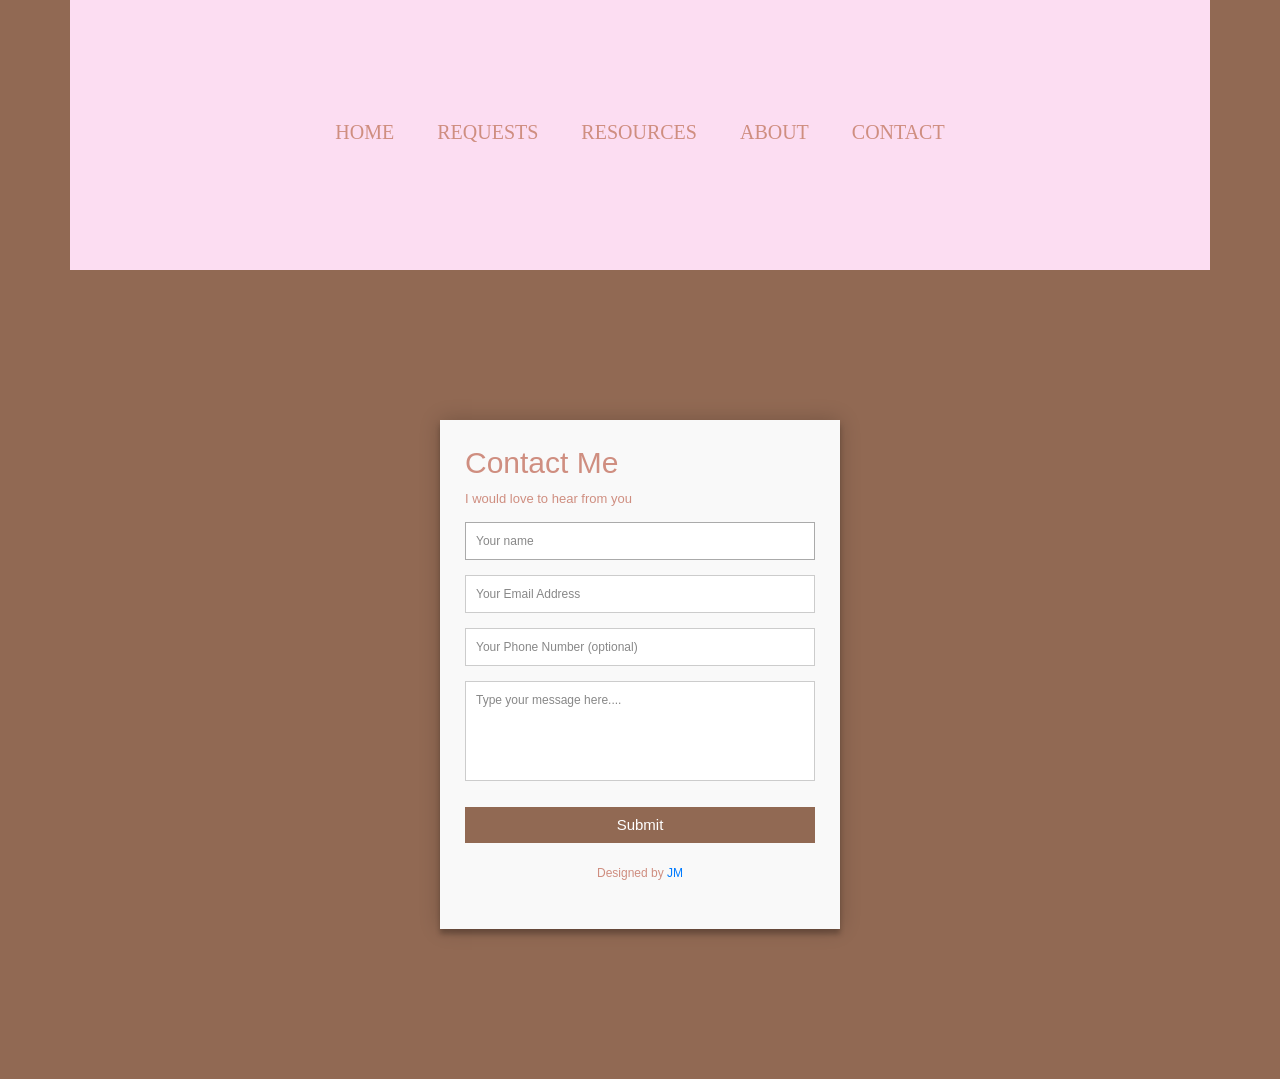
==== contact.html @ 5dbec615 "Join us now links to facebook and added contact page" ====
<!doctype html>
<html lang="en">
  <head>
    <!-- Required meta tags -->
    <meta charset="utf-8">
    <meta name="viewport" content="width=device-width, initial-scale=1, shrink-to-fit=no">

    <!-- Bootstrap CSS -->
    <link rel="stylesheet" href="https://stackpath.bootstrapcdn.com/bootstrap/4.1.1/css/bootstrap.min.css" integrity="sha384-WskhaSGFgHYWDcbwN70/dfYBj47jz9qbsMId/iRN3ewGhXQFZCSftd1LZCfmhktB" crossorigin="anonymous">
     <link rel="stylesheet" href="contact.css">
     <link rel="stylesheet" href="">
     <head>
      <title>Esperanza</title>
     </head>
<body>


  <div id="navv" class="container blue circleBehind">
    <a href="Esperanza.html">HOME</a>
    <a>REQUESTS</a>
    <a>RESOURCES</a>
    <a>ABOUT</a>
    <a href="contact.html">CONTACT</a>
  </div>

  <div class="container-float">
  <form id="contact" action="" method="post">
    <h3>Contact Me</h3>
    <h4>I would love to hear from you</h4>
    <fieldset>
      <input placeholder="Your name" type="text" tabindex="1" required autofocus>
    </fieldset>
    <fieldset>
      <input placeholder="Your Email Address" type="email" tabindex="2" required>
    </fieldset>
    <fieldset>
      <input placeholder="Your Phone Number (optional)" type="tel" tabindex="3" required>
    </fieldset>
    <fieldset>
      <textarea placeholder="Type your message here...." tabindex="5" required></textarea>
    </fieldset>
    <fieldset>
      <button name="submit" type="submit" id="contact-submit" data-submit="...Sending">Submit</button>
    </fieldset>
    <p class="copyright">Designed by <a href="" target="_blank" title="Colorlib">JM</a></p>
  </form>
</div>
    <!-- Optional JavaScript -->
    <!-- jQuery first, then Popper.js, then Bootstrap JS -->
    <script src="https://code.jquery.com/jquery-3.3.1.slim.min.js" integrity="sha384-q8i/X+965DzO0rT7abK41JStQIAqVgRVzpbzo5smXKp4YfRvH+8abtTE1Pi6jizo" crossorigin="anonymous"></script>
    <script src="https://cdnjs.cloudflare.com/ajax/libs/popper.js/1.14.3/umd/popper.min.js" integrity="sha384-ZMP7rVo3mIykV+2+9J3UJ46jBk0WLaUAdn689aCwoqbBJiSnjAK/l8WvCWPIPm49" crossorigin="anonymous"></script>
    <script src="https://stackpath.bootstrapcdn.com/bootstrap/4.1.1/js/bootstrap.min.js" integrity="sha384-smHYKdLADwkXOn1EmN1qk/HfnUcbVRZyYmZ4qpPea6sjB/pTJ0euyQp0Mk8ck+5T" crossorigin="anonymous"></script>
  </body>
</html>
---- contact.css ----
div.container
{
    font-family: Raleway;
    margin: 0 auto;
	padding: 10em 3em;
	text-align: center;
}

div.container a
{
    color: #CF8E80;
    text-decoration: none;
    font: 20px Raleway;
    margin: 0px 10px;
    padding: 10px 10px;
    position: relative;
    z-index: 0;
    cursor: pointer;
}


.blue
{
    background: #FCDDF2;
}



/* Circle behind */
div.circleBehind a:before, div.circleBehind a:after
{
    position: absolute;
    top: 22px;
    left: 50%;
    width: 50px;
    height: 50px;
    border: 4px solid #CF8E80;
    transform: translateX(-50%) translateY(-50%) scale(0.8);
    border-radius: 50%;
    background: transparent;
    content: "";
    opacity: 0;
    transition: all 0.3s;
    z-index: -1;
}

div.circleBehind a:after
{
    border-width: 2px;
    transition: all 0.4s;
}

div.circleBehind a:hover:before
{
    opacity: 1;
    transform: translateX(-50%) translateY(-50%) scale(1);
}

div.circleBehind a:hover:after
{
    opacity: 1;
    transform: translateX(-50%) translateY(-50%) scale(1.3);
}




@import url(https://fonts.googleapis.com/css?family=Roboto:400,300,600,400italic);
* {
  margin: 0;
  padding: 0;
  box-sizing: border-box;
  -webkit-box-sizing: border-box;
  -moz-box-sizing: border-box;
  -webkit-font-smoothing: antialiased;
  -moz-font-smoothing: antialiased;
  -o-font-smoothing: antialiased;
  font-smoothing: antialiased;
  text-rendering: optimizeLegibility;
}

body {
  font-family: "Roboto", Helvetica, Arial, sans-serif;
  font-weight: 100;
  font-size: 12px;
  line-height: 30px;
  color: #CF8E80;
  background: #916953;
}

.container-float {
max-width: 400px;
  width: 100%;
  margin: 0 auto;
  position: relative;
}

#contact input[type="text"],
#contact input[type="email"],
#contact input[type="tel"],
#contact textarea,
#contact button[type="submit"] {
  font: 400 12px/16px "Roboto", Helvetica, Arial, sans-serif;
}

#contact {
  background: #F9F9F9;
  padding: 25px;
  margin: 150px 0;
  box-shadow: 0 0 20px 0 rgba(0, 0, 0, 0.2), 0 5px 5px 0 rgba(0, 0, 0, 0.24);
}

#contact h3 {
  display: block;
  font-size: 30px;
  font-weight: 300;
  margin-bottom: 10px;
}

#contact h4 {
  margin: 5px 0 15px;
  display: block;
  font-size: 13px;
  font-weight: 400;
}

fieldset {
  border: medium none !important;
  margin: 0 0 10px;
  min-width: 100%;
  padding: 0;
  width: 100%;
}

#contact input[type="text"],
#contact input[type="email"],
#contact input[type="tel"],
#contact textarea {
  width: 100%;
  border: 1px solid #ccc;
  background: #FFF;
  margin: 0 0 5px;
  padding: 10px;
}

#contact input[type="text"]:hover,
#contact input[type="email"]:hover,
#contact input[type="tel"]:hover,
#contact textarea:hover {
  -webkit-transition: border-color 0.3s ease-in-out;
  -moz-transition: border-color 0.3s ease-in-out;
  transition: border-color 0.3s ease-in-out;
  border: 1px solid #aaa;
}

#contact textarea {
  height: 100px;
  max-width: 100%;
  resize: none;
}

#contact button[type="submit"] {
  cursor: pointer;
  width: 100%;
  border: none;
  background: #916953;
  color: #FFF;
  margin: 0 0 5px;
  padding: 10px;
  font-size: 15px;
}

#contact button[type="submit"]:hover {
  background: #FCDDF2;
  -webkit-transition: background 0.3s ease-in-out;
  -moz-transition: background 0.3s ease-in-out;
  transition: background-color 0.3s ease-in-out;
}

#contact button[type="submit"]:active {
  box-shadow: inset 0 1px 3px rgba(0, 0, 0, 0.5);
}

.copyright {
  text-align: center;
}

#contact input:focus,
#contact textarea:focus {
  outline: 0;
  border: 1px solid #aaa;
}

::-webkit-input-placeholder {
  color: #888;
}

:-moz-placeholder {
  color: #888;
}

::-moz-placeholder {
  color: #888;
}

:-ms-input-placeholder {
  color: #888;
}
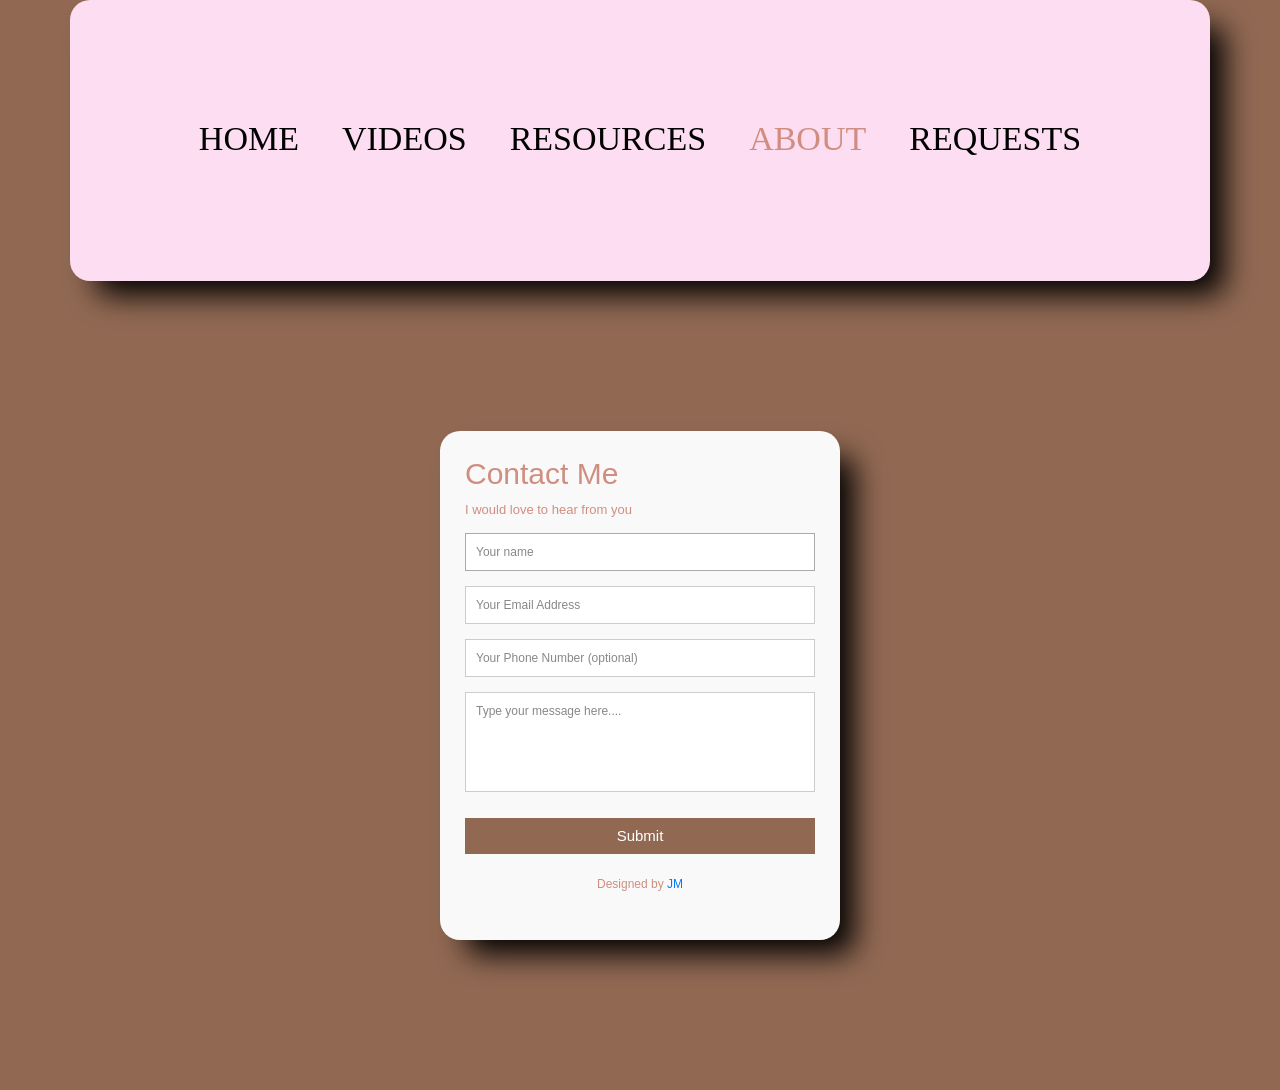
==== commit 3e79b795: "inserting comments..." ====
--- a/contact.html
+++ b/contact.html
@@ -14,15 +14,17 @@
      </head>
 <body>
 
+<!-- Main menu  -->
 
   <div id="navv" class="container blue circleBehind">
     <a href="Esperanza.html">HOME</a>
-    <a>REQUESTS</a>
-    <a>RESOURCES</a>
+    <a href="videos.html">VIDEOS</a>
+    <a href="resources.html">RESOURCES</a>
     <a>ABOUT</a>
-    <a href="contact.html">CONTACT</a>
+    <a href="contact.html">REQUESTS</a>
   </div>
 
+<!-- Simple contact form. info sent to privite email  -->
   <div class="container-float">
   <form id="contact" action="" method="post">
     <h3>Contact Me</h3>
--- a/contact.css
+++ b/contact.css
@@ -10,9 +10,9 @@
 
 div.container a
 {
-    color: #CF8E80;
+    color: black;
     text-decoration: none;
-    font: 20px Raleway;
+    font: 34px Raleway;
     margin: 0px 10px;
     padding: 10px 10px;
     position: relative;
@@ -109,7 +109,8 @@
   background: #F9F9F9;
   padding: 25px;
   margin: 150px 0;
-  box-shadow: 0 0 20px 0 rgba(0, 0, 0, 0.2), 0 5px 5px 0 rgba(0, 0, 0, 0.24);
+  border-radius: 20px;
+  box-shadow: 20px 20px 30px -6px black;
 }
 
 #contact h3 {
@@ -208,3 +209,7 @@
 :-ms-input-placeholder {
   color: #888;
 }
+
+#navv{
+  border-radius: 20px;
+  box-shadow: 20px 20px 30px -6px black;
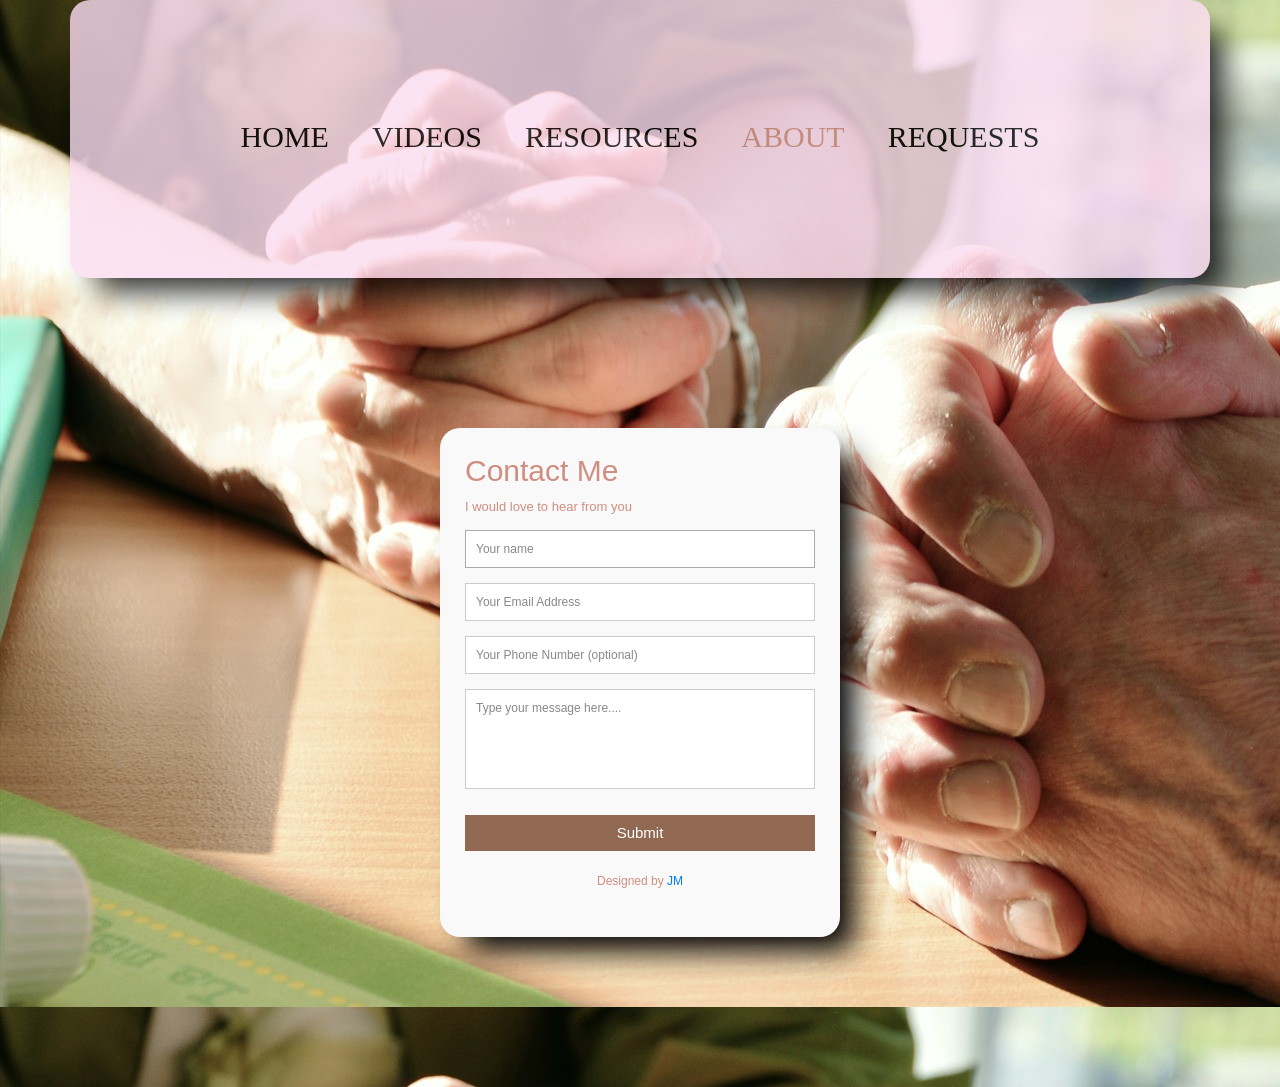
==== commit cee630bc: "Few fixes" ====
--- a/contact.html
+++ b/contact.html
@@ -8,8 +8,6 @@
     <!-- Bootstrap CSS -->
     <link rel="stylesheet" href="https://stackpath.bootstrapcdn.com/bootstrap/4.1.1/css/bootstrap.min.css" integrity="sha384-WskhaSGFgHYWDcbwN70/dfYBj47jz9qbsMId/iRN3ewGhXQFZCSftd1LZCfmhktB" crossorigin="anonymous">
      <link rel="stylesheet" href="contact.css">
-     <link rel="stylesheet" href="">
-     <head>
       <title>Esperanza</title>
      </head>
 <body>
--- a/contact.css
+++ b/contact.css
@@ -12,7 +12,7 @@
 {
     color: black;
     text-decoration: none;
-    font: 34px Raleway;
+    font: 30px Raleway;
     margin: 0px 10px;
     padding: 10px 10px;
     position: relative;
@@ -24,6 +24,7 @@
 .blue
 {
     background: #FCDDF2;
+    opacity: 0.8;
 }
 
 
@@ -87,7 +88,7 @@
   font-size: 12px;
   line-height: 30px;
   color: #CF8E80;
-  background: #916953;
+  background: url(Img/prayer2.jpg);;
 }
 
 .container-float {
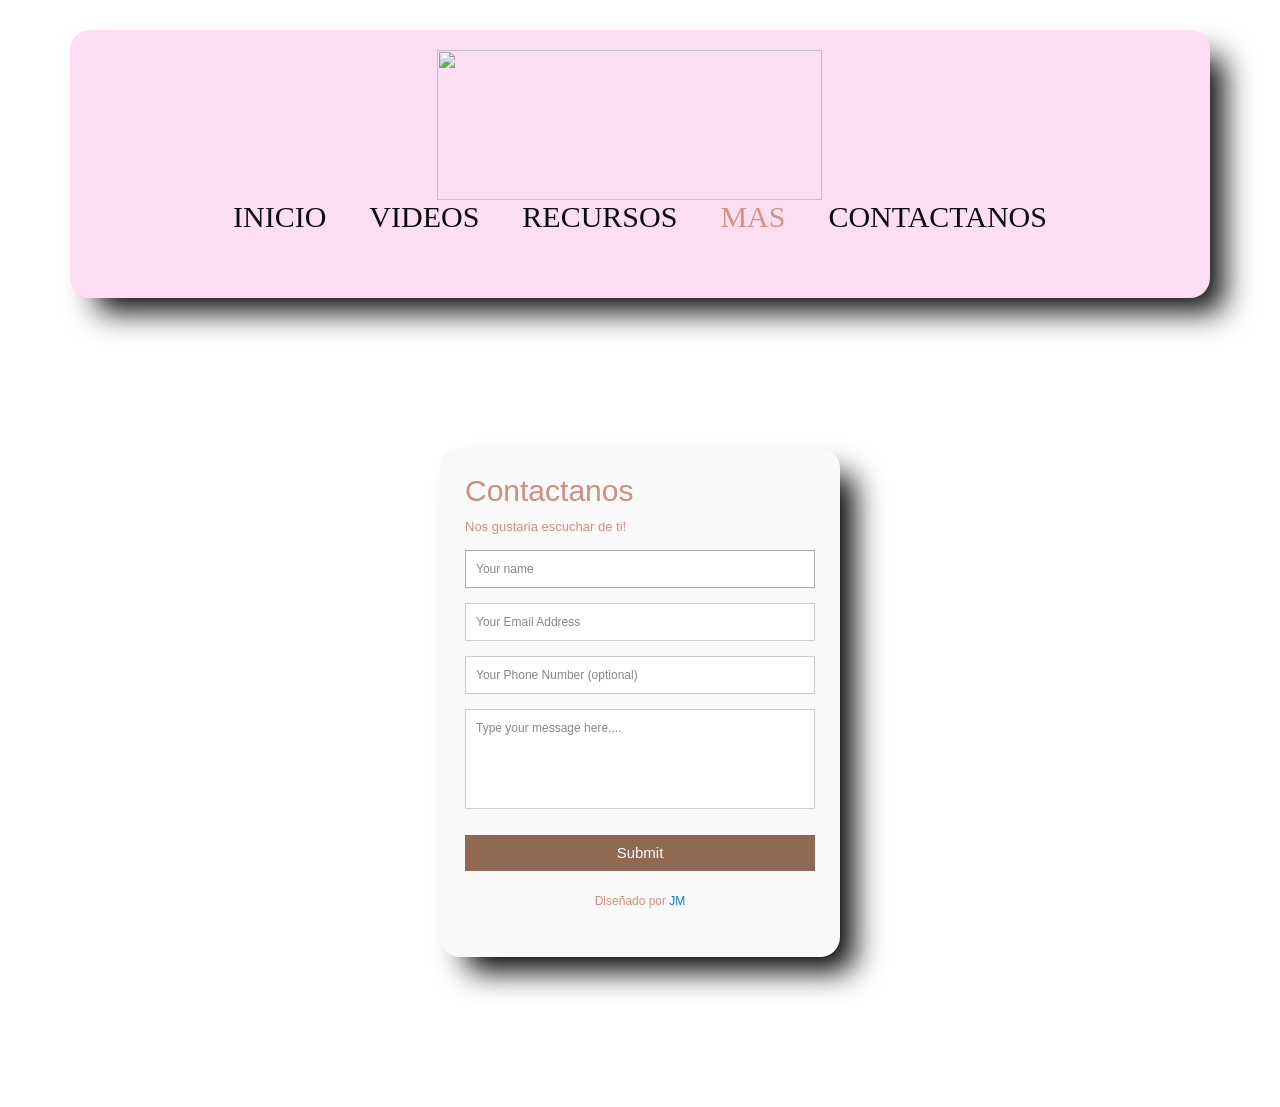
==== commit 57327516: "Translated the content and rearranged the home page." ====
--- a/contact.html
+++ b/contact.html
@@ -8,25 +8,28 @@
     <!-- Bootstrap CSS -->
     <link rel="stylesheet" href="https://stackpath.bootstrapcdn.com/bootstrap/4.1.1/css/bootstrap.min.css" integrity="sha384-WskhaSGFgHYWDcbwN70/dfYBj47jz9qbsMId/iRN3ewGhXQFZCSftd1LZCfmhktB" crossorigin="anonymous">
      <link rel="stylesheet" href="contact.css">
-      <title>Esperanza</title>
+      <title>Esperanza En Cristo</title>
      </head>
 <body>
 
 <!-- Main menu  -->
 
   <div id="navv" class="container blue circleBehind">
-    <a href="Esperanza.html">HOME</a>
+    <img id="logo" src="img/logo.png" class='responsive'>
+    <div>
+    <a href="Esperanza.html">INICIO</a>
     <a href="videos.html">VIDEOS</a>
-    <a href="resources.html">RESOURCES</a>
-    <a>ABOUT</a>
-    <a href="contact.html">REQUESTS</a>
+    <a href="resources.html">RECURSOS</a>
+    <a>MAS</a>
+    <a href="contact.html">CONTACTANOS</a>
+  </div>
   </div>
 
 <!-- Simple contact form. info sent to privite email  -->
   <div class="container-float">
   <form id="contact" action="" method="post">
-    <h3>Contact Me</h3>
-    <h4>I would love to hear from you</h4>
+    <h3>Contactanos</h3>
+    <h4>Nos gustaria escuchar de ti!</h4>
     <fieldset>
       <input placeholder="Your name" type="text" tabindex="1" required autofocus>
     </fieldset>
@@ -42,7 +45,7 @@
     <fieldset>
       <button name="submit" type="submit" id="contact-submit" data-submit="...Sending">Submit</button>
     </fieldset>
-    <p class="copyright">Designed by <a href="" target="_blank" title="Colorlib">JM</a></p>
+    <p class="copyright">Diseñado por <a href="" target="_blank" title="Colorlib">JM</a></p>
   </form>
 </div>
     <!-- Optional JavaScript -->
--- a/contact.css
+++ b/contact.css
@@ -1,4 +1,9 @@
 
+#logo {
+  width:60%;
+  height: 150px;
+  margin-right: 2%;
+}
 
 div.container
 {
@@ -24,7 +29,7 @@
 .blue
 {
     background: #FCDDF2;
-    opacity: 0.8;
+    opacity: 0.95;
 }
 
 
@@ -88,7 +93,8 @@
   font-size: 12px;
   line-height: 30px;
   color: #CF8E80;
-  background: url(Img/prayer2.jpg);;
+  background: url(https://media.swncdn.com/cms/CW/faith/36496-praying-together-1200.1200w.tn.jpg) no-repeat center center fixed;
+  background-size: cover;
 }
 
 .container-float {
@@ -212,5 +218,8 @@
 }
 
 #navv{
+  margin-top:30px;
   border-radius: 20px;
   box-shadow: 20px 20px 30px -6px black;
+  padding-top:20px;
+  padding-bottom: 60px;
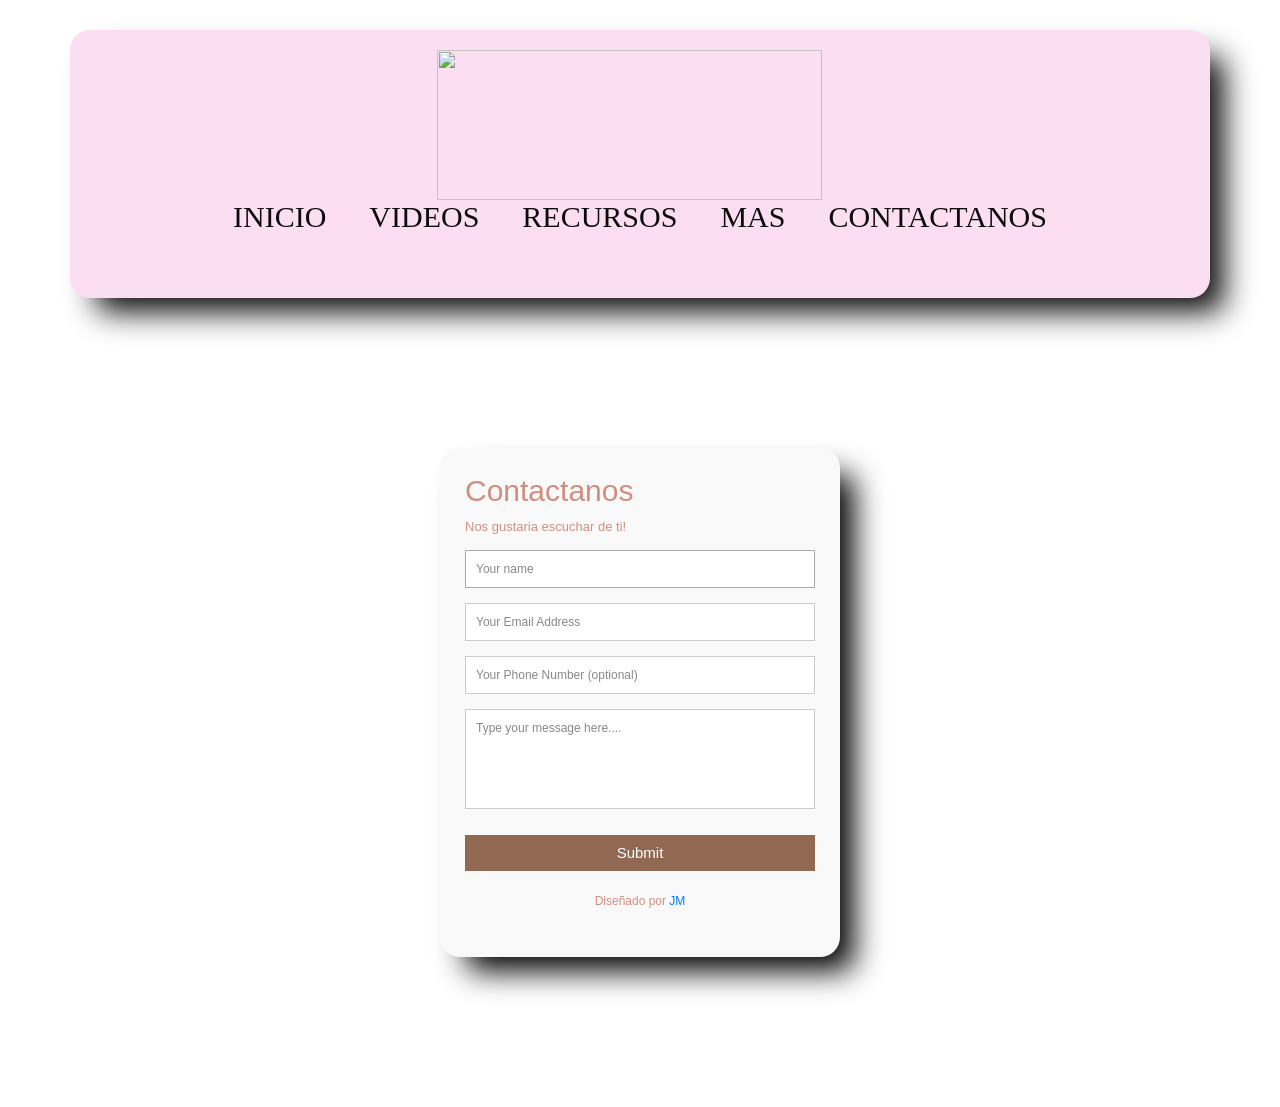
==== commit cd67fcc7: "Filled the links to "mas" and started the page. Fisnished "videos"" ====
--- a/contact.html
+++ b/contact.html
@@ -20,7 +20,7 @@
     <a href="Esperanza.html">INICIO</a>
     <a href="videos.html">VIDEOS</a>
     <a href="resources.html">RECURSOS</a>
-    <a>MAS</a>
+    <a href='mas.html'>MAS</a>
     <a href="contact.html">CONTACTANOS</a>
   </div>
   </div>
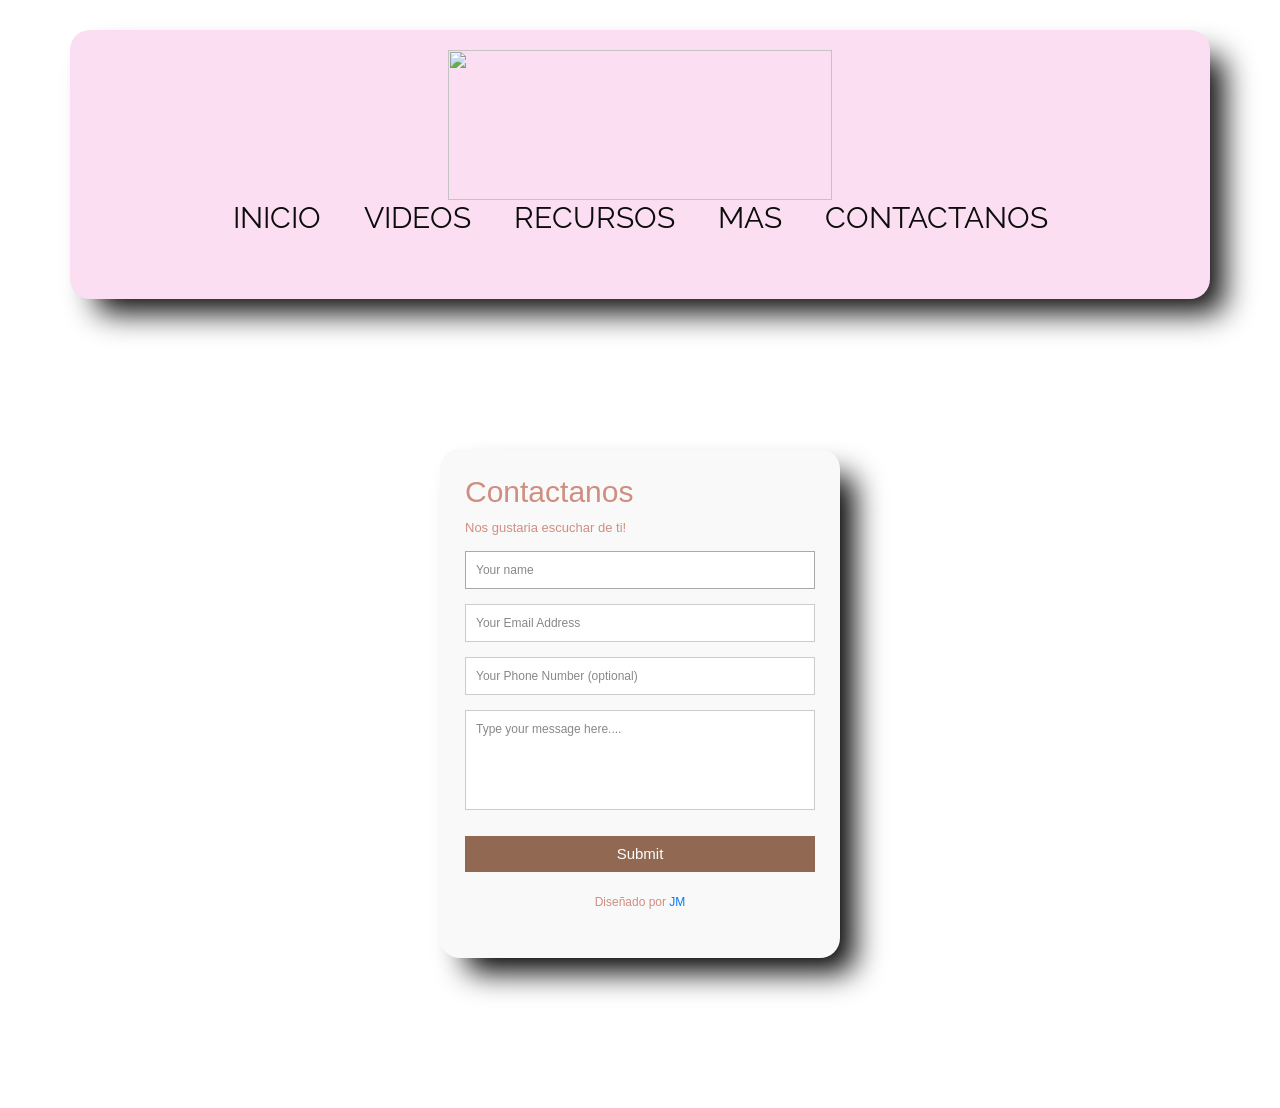
==== commit 26133203: "Added consistency." ====
--- a/contact.html
+++ b/contact.html
@@ -16,7 +16,7 @@
 
   <div id="navv" class="container blue circleBehind">
     <img id="logo" src="img/logo.png" class='responsive'>
-    <div>
+    <div id='navLinks'>
     <a href="Esperanza.html">INICIO</a>
     <a href="videos.html">VIDEOS</a>
     <a href="resources.html">RECURSOS</a>
--- a/contact.css
+++ b/contact.css
@@ -1,8 +1,81 @@
+@import 'https://fonts.googleapis.com/css?family=Raleway';
+
+
+/* The Overlay (background) */
+.overlay {
+    /* Height & width depends on how you want to reveal the overlay (see JS below) */
+    height: 100%;
+    width: 0;
+    position: fixed; /* Stay in place */
+    z-index: 1; /* Sit on top */
+    left: 0;
+    top: 0;
+    background-color: #ffff; /* Black fallback color */
+    background-color: rgba(81,56,50, 0.9); /* Black w/opacity */
+    overflow-x: hidden; /* Disable horizontal scroll */
+    transition: 0.3s; /* 0.5 second transition effect to slide in or slide down the overlay (height or width, depending on reveal) */
+}
+
+/* Position the content inside the overlay */
+.overlay-content {
+    position: relative;
+    top: 25%; /* 25% from the top */
+    width: 100%; /* 100% width */
+    text-align: center; /* Centered text/links */
+    margin-top: 30px; /* 30px top margin to avoid conflict with the close button on smaller screens */
+}
+
+/* The navigation links inside the overlay */
+.overlay a {
+    padding: 8px;
+    text-decoration: none;
+    font-size: 36px;
+    color: #818181;
+    display: block; /* Display block instead of inline */
+    transition: 0.3s; /* Transition effects on hover (color) */
+}
+
+/* When you mouse over the navigation links, change their color */
+.overlay a:hover, .overlay a:focus {
+    color: #f1f1f1;
+}
+
+/* Position the close button (top right corner) */
+.overlay .closebtn {
+    position: absolute;
+    top: 20px;
+    right: 45px;
+    font-size: 60px;
+}
+
+/* When the height of the screen is less than 450 pixels, change the font-size of the links and position the close button again, so they don't overlap */
+@media screen and (max-height: 450px) {
+    .overlay a {font-size: 20px}
+    .overlay .closebtn {
+        font-size: 40px;
+        top: 15px;
+        right: 35px;
+    }
+}
+
+#menu {
+
+    width: 35px;
+    height: 5px;
+    background-color: #FCDDF2;
+    margin: 6px 0;
+    z-index: 999;
+}
+
+#hamburger {
+  position: fixed!important;
+  padding-left: 30px;
+}
+
 
 #logo {
   width:60%;
   height: 150px;
-  margin-right: 2%;
 }
 
 div.container
@@ -223,3 +296,29 @@
   box-shadow: 20px 20px 30px -6px black;
   padding-top:20px;
   padding-bottom: 60px;
+}
+
+@media screen and (max-width: 480px) {
+#navv {
+  padding-bottom: 10px;
+  padding-top: 5px;
+padding-left: 35px;
+padding-top: 5px;
+}
+
+
+#logo {
+  width:100%;
+  height: 150px;
+}
+#navLinks{
+  display:grid;
+}
+}
+
+@media screen and (max-width: 600px){
+    #navv{
+      padding-bottom: 10px;
+      padding-top: 5px;
+    }
+}
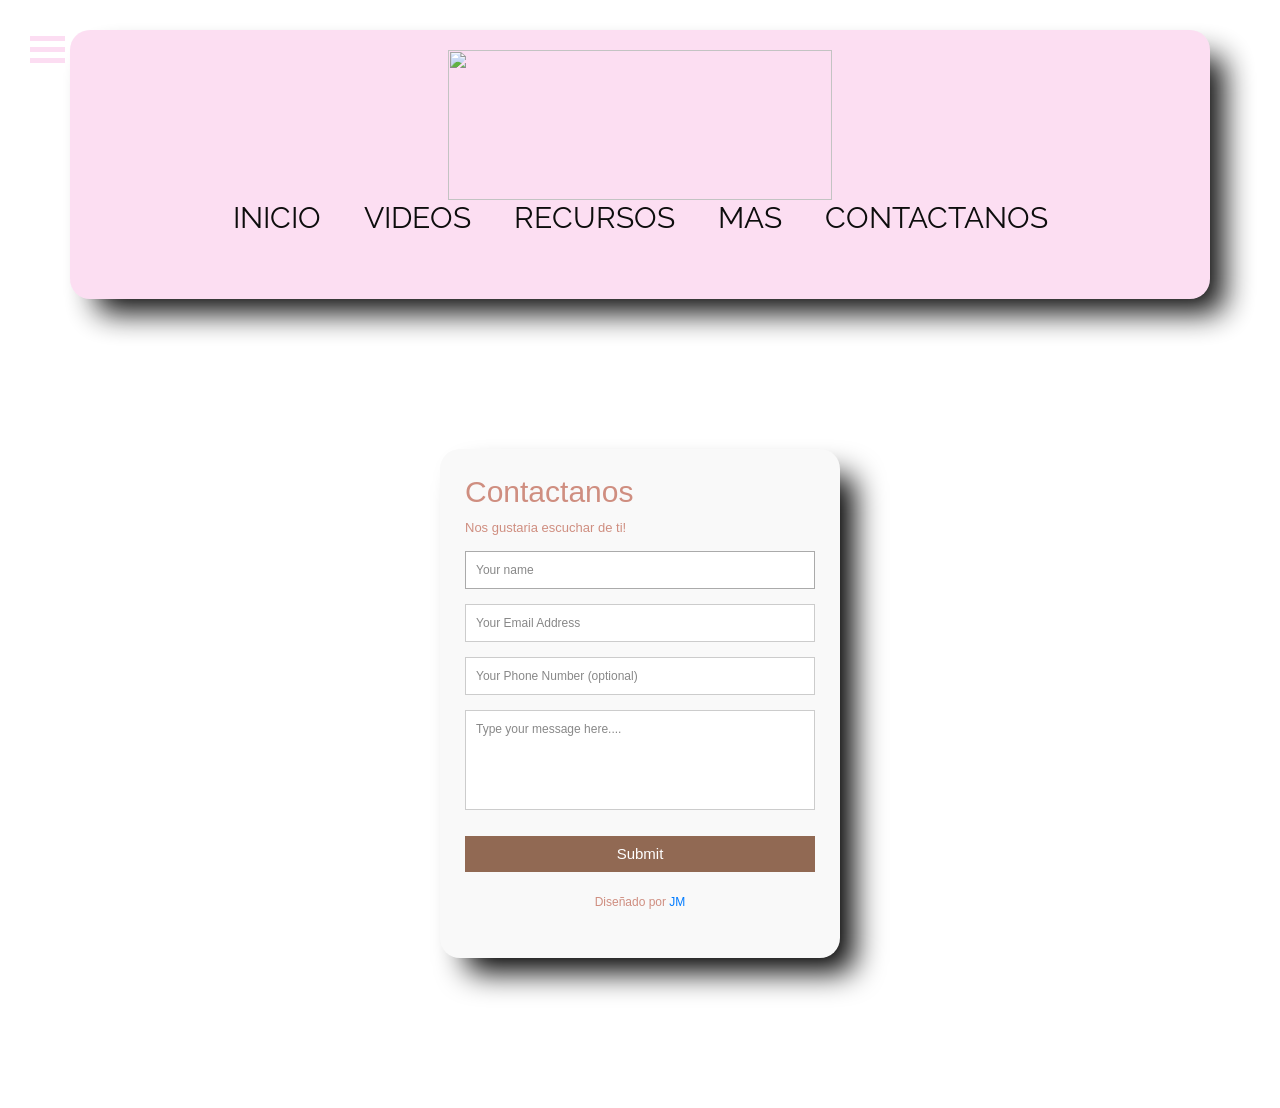
==== commit 91425d98: "Added Hamburger" ====
--- a/contact.html
+++ b/contact.html
@@ -11,6 +11,28 @@
       <title>Esperanza En Cristo</title>
      </head>
 <body>
+  <!-- The overlay -->
+  <div id="myNav" class="overlay">
+
+    <!-- Button to close the overlay navigation -->
+    <a href="javascript:void(0)" class="closebtn" onclick="closeNav()">&times;</a>
+    <!-- Overlay content -->
+    <div id='overlay'>
+      <a href="Esperanza.html">INICIO</a>
+      <a href="videos.html">VIDEOS</a>
+      <a href="resources.html">RECURSOS</a>
+      <a href='mas.html'>MAS</a>
+      <a href="contact.html">CONTACTANOS</a>
+    </div>
+
+  </div>
+
+  <!-- Use any element to open/show the overlay navigation menu -->
+  <span id="hamburger" onclick="openNav()">
+    <div id="menu" class=""></div>
+    <div id="menu" class=""></div>
+  <div id="menu" class=""></div> </span>
+
 
 <!-- Main menu  -->
 
